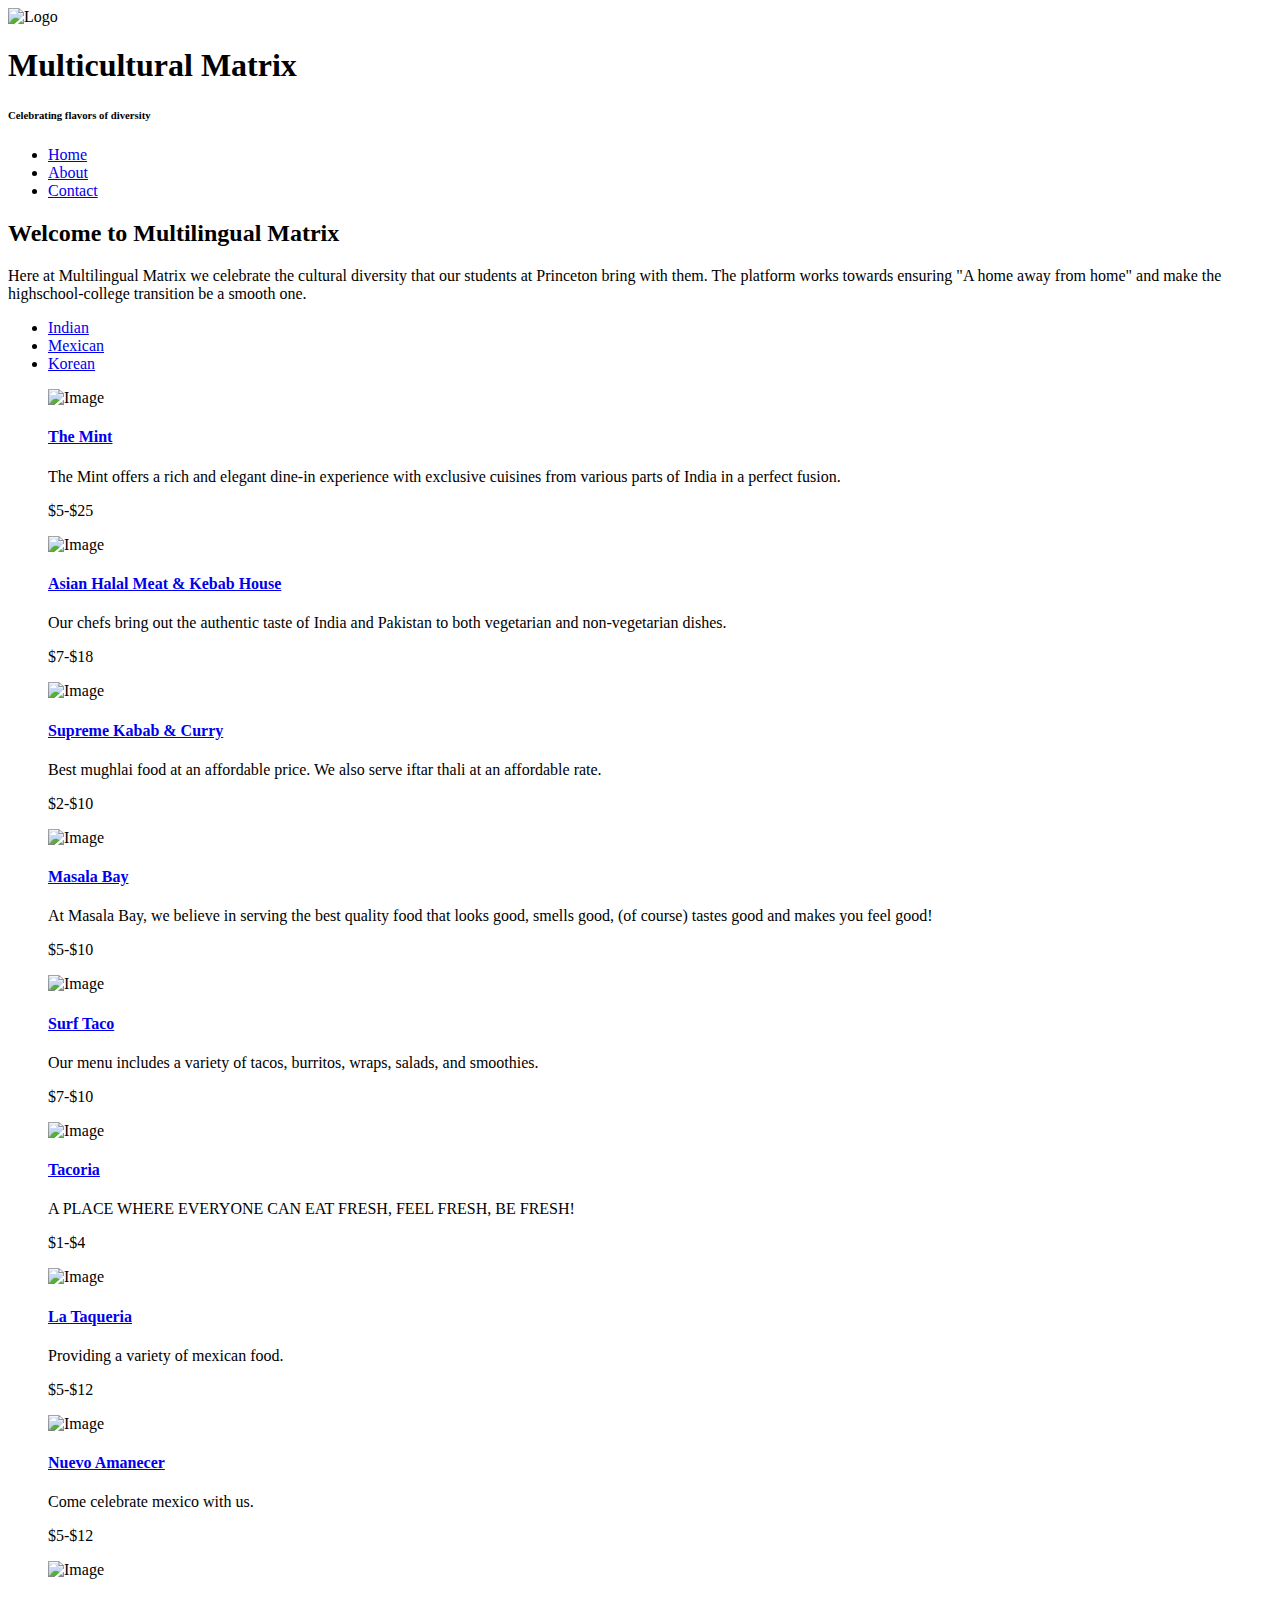
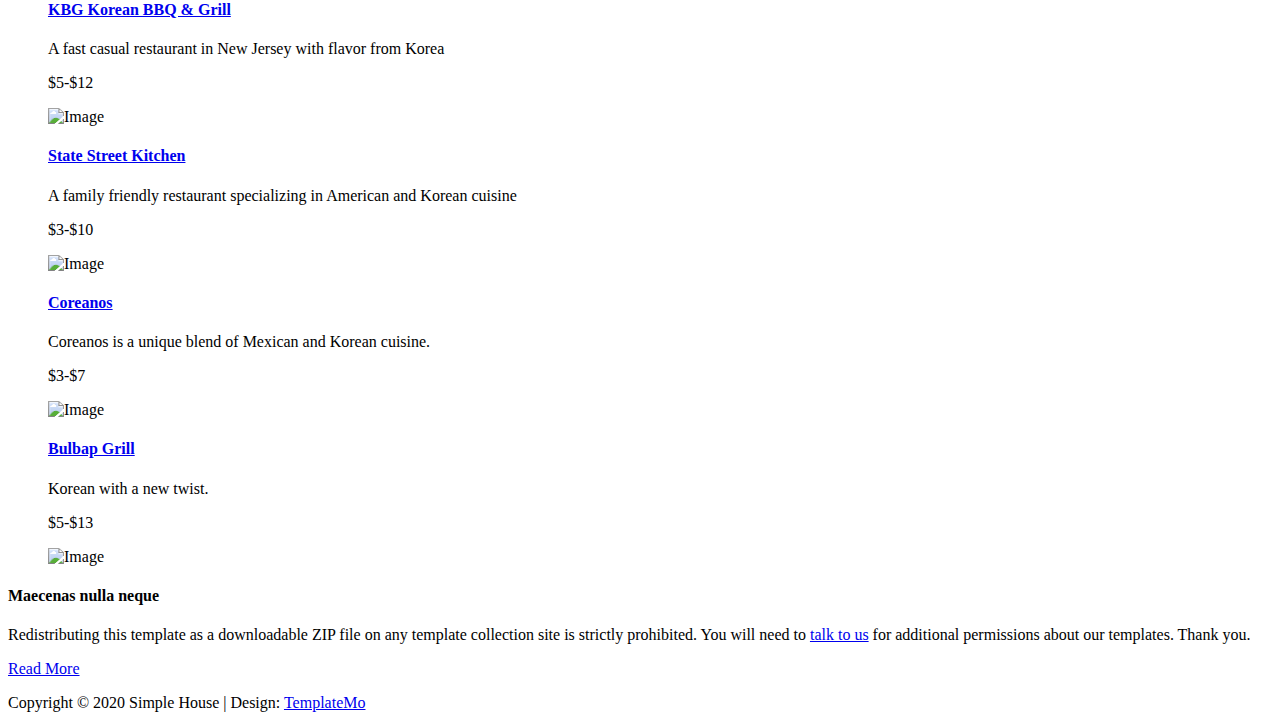
==== index.html @ 83fd00d9 "Add files via upload" ====
<!DOCTYPE html>
<html>

<head>
	<meta charset="UTF-8" />
    <meta name="viewport" content="width=device-width, initial-scale=1.0" />
    <meta http-equiv="X-UA-Compatible" content="ie=edge" />
    <title>Simple House Template</title>
    <link href="https://fonts.googleapis.com/css?family=Open+Sans:400" rel="stylesheet" />    
	<link href="css/templatemo-style.css" rel="stylesheet" />
</head>
<!--

Simple House

https://templatemo.com/tm-539-simple-house

-->
<body> 

	<div class="container">
	<!-- Top box -->
		<!-- Logo & Site Name -->
		<div class="placeholder">
			<div class="parallax-window" data-parallax="scroll" data-image-src="img/simple-house-01.jpg">
				<div class="tm-header">
					<div class="row tm-header-inner">
						<div class="col-md-6 col-12">
							<img src="img/simple-house-logo.png" alt="Logo" class="tm-site-logo" /> 
							<div class="tm-site-text-box">
								<h1 class="tm-site-title">Multicultural Matrix</h1>
								<h6 class="tm-site-description">Celebrating flavors of diversity</h6>	
							</div>
						</div>
						<nav class="col-md-6 col-12 tm-nav">
							<ul class="tm-nav-ul">
								<li class="tm-nav-li"><a href="index.html" class="tm-nav-link active">Home</a></li>
								<li class="tm-nav-li"><a href="about.html" class="tm-nav-link">About</a></li>
								<li class="tm-nav-li"><a href="contact.html" class="tm-nav-link">Contact</a></li>
							</ul>
						</nav>	
					</div>
				</div>
			</div>
		</div>

		<main>
			<header class="row tm-welcome-section">
				<h2 class="col-12 text-center tm-section-title">Welcome to Multilingual Matrix</h2>
				<p class="col-12 text-center">Here at Multilingual Matrix we celebrate the cultural diversity that our students at Princeton bring with them. The platform works towards ensuring "A home away from home" and make the highschool-college transition be a smooth one. </p>
			</header>
			
			<div class="tm-paging-links">
				<nav>
					<ul>
						<li class="tm-paging-item"><a href="#" class="tm-paging-link active">Indian</a></li>
						<li class="tm-paging-item"><a href="#" class="tm-paging-link">Mexican</a></li>
						<li class="tm-paging-item"><a href="#" class="tm-paging-link">Korean</a></li>
					</ul>
				</nav>
			</div>

			<!-- Gallery -->
			<div class="row tm-gallery">
				<!-- gallery page 1 -->
				<div id="tm-gallery-page-indian" class="tm-gallery-page">
					<article class="col-lg-3 col-md-4 col-sm-6 col-12 tm-gallery-item">
						<figure>
							<img src="img\mint.png" alt="Image" class="img-fluid tm-gallery-img" />
							<figcaption>
								<h4 class="tm-gallery-title"><a href="https://www.themintprincetonnj.com/">The Mint</a></h4>
								<p class="tm-gallery-description">The Mint offers a rich and elegant dine-in experience with exclusive cuisines from various parts of India in a perfect fusion. </p>
								<p class="tm-gallery-price">$5-$25</p>
							</figcaption>
						</figure>
					</article>
					<article class="col-lg-3 col-md-4 col-sm-6 col-12 tm-gallery-item">
						<figure>
							<img src="img\halal.png" alt="Image" class="img-fluid tm-gallery-img" />
							<figcaption>
								<h4 class="tm-gallery-title"><a href="https://www.asianhalalfood.com/">Asian Halal Meat & Kebab House</a>
								</h4>
								<p class="tm-gallery-description">Our chefs bring out the authentic taste of India and Pakistan to both vegetarian and non-vegetarian dishes.</p>
								<p class="tm-gallery-price">$7-$18</p>
							</figcaption>
						</figure>
					</article>
					<article class="col-lg-3 col-md-4 col-sm-6 col-12 tm-gallery-item">
						<figure>
							<img src="img\supreme.png" alt="Image" class="img-fluid tm-gallery-img" />
							<figcaption>
								<h4 class="tm-gallery-title"><a href="http://supremekabab.com/">Supreme Kabab & Curry</a></h4>
								<p class="tm-gallery-description">Best mughlai food at an affordable price. We also serve iftar thali at an affordable rate.</p>
								<p class="tm-gallery-price">$2-$10</p>
							</figcaption>
						</figure>
					</article>
					<article class="col-lg-3 col-md-4 col-sm-6 col-12 tm-gallery-item">
						<figure>
							<img src="img/gallery/04.jpg" alt="Image" class="img-fluid tm-gallery-img" />
							<figcaption>
								<h4 class="tm-gallery-title"><a href="https://www.masala-bay.com/">Masala Bay</a></h4>
								<p class="tm-gallery-description">At Masala Bay, we believe in serving the best quality food that looks good, smells good, (of course) tastes good

									and makes you feel good!</p>
								<p class="tm-gallery-price">$5-$10</p>
							</figcaption>
						</figure>
					</article>
					
					
					
					
				</div> <!-- gallery page 1 -->
				
				<!-- gallery page 2 -->
				<div id="tm-gallery-page-mexican" class="tm-gallery-page hidden">
					<article class="col-lg-3 col-md-4 col-sm-6 col-12 tm-gallery-item">
						<figure>
							<img src="img\surf taco.png" alt="Image" class="img-fluid tm-gallery-img" />
							<figcaption>
								<h4 class="tm-gallery-title"><a href="https://surftaco.com/">Surf Taco</a></h4>
								<p class="tm-gallery-description"> Our menu includes a variety of tacos, burritos, wraps, salads, and smoothies.</p>
								<p class="tm-gallery-price">$7-$10</p>
							</figcaption>
						</figure>
					</article>
					<article class="col-lg-3 col-md-4 col-sm-6 col-12 tm-gallery-item">
						<figure>
							<img src="img\tacoria.png" alt="Image" class="img-fluid tm-gallery-img" />
							<figcaption>
								<h4 class="tm-gallery-title"><a href="https://tacoria.com/location/princeton/">Tacoria</a></h4>
								<p class="tm-gallery-description">A PLACE WHERE EVERYONE CAN EAT FRESH, FEEL FRESH, BE FRESH!</p>
								<p class="tm-gallery-price">$1-$4</p>
							</figcaption>
						</figure>
					</article>
					<article class="col-lg-3 col-md-4 col-sm-6 col-12 tm-gallery-item">
						<figure>
							<img src="img\la.png" alt="Image" class="img-fluid tm-gallery-img" />
							<figcaption>
								<h4 class="tm-gallery-title"><a href="https://lataquerianj.com/">La Taqueria</a></h4>
								<p class="tm-gallery-description">Providing a variety of mexican food. </p>
								<p class="tm-gallery-price">$5-$12</p>
							</figcaption>
						</figure>
					</article>
					<article class="col-lg-3 col-md-4 col-sm-6 col-12 tm-gallery-item">
						<figure>
							<img src="img\nuevo.png" alt="Image" class="img-fluid tm-gallery-img" />
							<figcaption>
								<h4 class="tm-gallery-title"><a href="https://www.seamless.com/menu/tacoria-110-nassau-st-princeton/2133972">Nuevo Amanecer</a></h4>
								<p class="tm-gallery-description">Come celebrate mexico with us.</p>
								<p class="tm-gallery-price">$5-$12</p>
							</figcaption>
						</figure>
					</article>
					
					
				</div> <!-- gallery page 2 -->
				
				<!-- gallery page 3 -->
				<div id="tm-gallery-page-korean" class="tm-gallery-page hidden">
					<article class="col-lg-3 col-md-4 col-sm-6 col-12 tm-gallery-item">
						<figure>
							<img src="img\bbq.png" alt="Image" class="img-fluid tm-gallery-img" />
							<figcaption>
								<h4 class="tm-gallery-title"><a href="https://www.eatkbg.com/">KBG Korean BBQ & Grill</a></h4>
								<p class="tm-gallery-description">A fast casual restaurant in New Jersey with flavor from Korea</p>
								<p class="tm-gallery-price">$5-$12</p>
							</figcaption>
						</figure>
					</article>
					<article class="col-lg-3 col-md-4 col-sm-6 col-12 tm-gallery-item">
						<figure>
							<img src="img\statestreet.png" alt="Image" class="img-fluid tm-gallery-img" />
							<figcaption>
								<h4 class="tm-gallery-title"><a href="http://www.statestreetkitchen.com/">State Street Kitchen</a></h4>
								<p class="tm-gallery-description">A family friendly restaurant specializing in American and Korean cuisine</p>
								<p class="tm-gallery-price">$3-$10</p>
							</figcaption>
						</figure>
					</article>
					<article class="col-lg-3 col-md-4 col-sm-6 col-12 tm-gallery-item">
						<figure>
							<img src="img\coreanos.png" alt="Image" class="img-fluid tm-gallery-img" />
							<figcaption>
								<h4 class="tm-gallery-title"><a href="http://coreanosphilly.com/">Coreanos
								</a></h4>
								<p class="tm-gallery-description">Coreanos is a unique blend of Mexican and Korean cuisine. </p>
								<p class="tm-gallery-price">$3-$7</p>
							</figcaption>
						</figure>
					</article>
					<article class="col-lg-3 col-md-4 col-sm-6 col-12 tm-gallery-item">
						<figure>
							<img src="img\budap.png" alt="Image" class="img-fluid tm-gallery-img" />
							<figcaption>
								<h4 class="tm-gallery-title"><a href="https://www.bulbapgrill.com/">Bulbap Grill</a></h4>
								<p class="tm-gallery-description">Korean with a new twist.</p>
								<p class="tm-gallery-price">$5-$13</p>
							</figcaption>
						</figure>
					</article>
					

				</div> <!-- gallery page 3 -->
			</div>
			<div class="tm-section tm-container-inner">
				<div class="row">
					<div class="col-md-6">
						<figure class="tm-description-figure">
							<img src="img/img-01.jpg" alt="Image" class="img-fluid" />
						</figure>
					</div>
					<div class="col-md-6">
						<div class="tm-description-box"> 
							<h4 class="tm-gallery-title">Maecenas nulla neque</h4>
							<p class="tm-mb-45">Redistributing this template as a downloadable ZIP file on any template collection site is strictly prohibited. You will need to <a rel="nofollow" href="https://templatemo.com/contact">talk to us</a> for additional permissions about our templates. Thank you.</p>
							<a href="about.html" class="tm-btn tm-btn-default tm-right">Read More</a>
						</div>
					</div>
				</div>
			</div>
		</main>

		<footer class="tm-footer text-center">
			<p>Copyright &copy; 2020 Simple House 
            
            | Design: <a rel="nofollow" href="https://templatemo.com">TemplateMo</a></p>
		</footer>
	</div>
	<script src="js/jquery.min.js"></script>
	<script src="js/parallax.min.js"></script>
	<script>
		$(document).ready(function(){
			// Handle click on paging links
			$('.tm-paging-link').click(function(e){
				e.preventDefault();
				
				var page = $(this).text().toLowerCase();
				$('.tm-gallery-page').addClass('hidden');
				$('#tm-gallery-page-' + page).removeClass('hidden');
				$('.tm-paging-link').removeClass('active');
				$(this).addClass("active");
			});
		});
	</script>
</body>
</html>
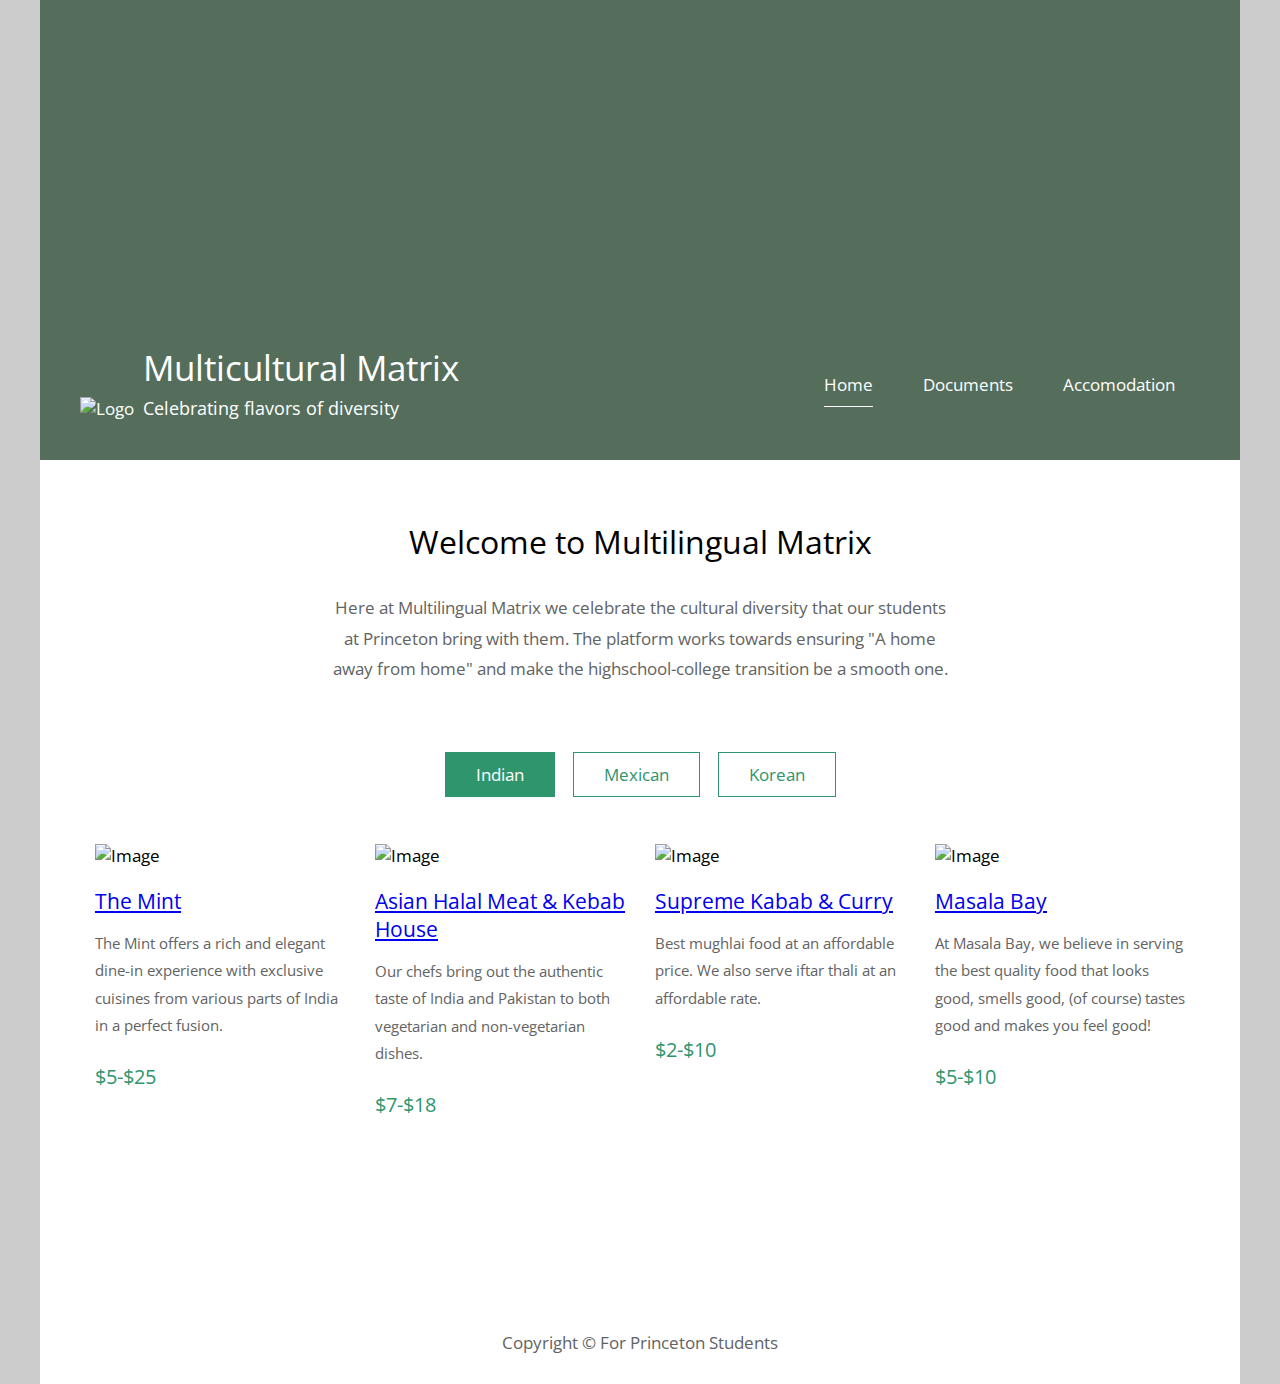
==== commit e5365016: "updated website" ====
--- a/index.html
+++ b/index.html
@@ -5,9 +5,10 @@
 	<meta charset="UTF-8" />
     <meta name="viewport" content="width=device-width, initial-scale=1.0" />
     <meta http-equiv="X-UA-Compatible" content="ie=edge" />
-    <title>Simple House Template</title>
+    <title>Food </title>
     <link href="https://fonts.googleapis.com/css?family=Open+Sans:400" rel="stylesheet" />    
 	<link href="css/templatemo-style.css" rel="stylesheet" />
+	<meta name="monetization" content="$ilp.uphold.com/Q8iNwJxbbEXP">
 </head>
 <!--
 
@@ -22,7 +23,7 @@
 	<!-- Top box -->
 		<!-- Logo & Site Name -->
 		<div class="placeholder">
-			<div class="parallax-window" data-parallax="scroll" data-image-src="img/simple-house-01.jpg">
+			<div class="parallax-window" data-parallax="scroll" data-image-src="img\homeimage.jpg">
 				<div class="tm-header">
 					<div class="row tm-header-inner">
 						<div class="col-md-6 col-12">
@@ -35,8 +36,8 @@
 						<nav class="col-md-6 col-12 tm-nav">
 							<ul class="tm-nav-ul">
 								<li class="tm-nav-li"><a href="index.html" class="tm-nav-link active">Home</a></li>
-								<li class="tm-nav-li"><a href="about.html" class="tm-nav-link">About</a></li>
-								<li class="tm-nav-li"><a href="contact.html" class="tm-nav-link">Contact</a></li>
+								<li class="tm-nav-li"><a href="about.html" class="tm-nav-link">Documents</a></li>
+								<li class="tm-nav-li"><a href="contact.html" class="tm-nav-link">Accomodation</a></li>
 							</ul>
 						</nav>	
 					</div>
@@ -97,7 +98,7 @@
 					</article>
 					<article class="col-lg-3 col-md-4 col-sm-6 col-12 tm-gallery-item">
 						<figure>
-							<img src="img/gallery/04.jpg" alt="Image" class="img-fluid tm-gallery-img" />
+							<img src="img\coreanos.png" alt="Image" class="img-fluid tm-gallery-img" />
 							<figcaption>
 								<h4 class="tm-gallery-title"><a href="https://www.masala-bay.com/">Masala Bay</a></h4>
 								<p class="tm-gallery-description">At Masala Bay, we believe in serving the best quality food that looks good, smells good, (of course) tastes good
@@ -208,26 +209,13 @@
 			</div>
 			<div class="tm-section tm-container-inner">
 				<div class="row">
-					<div class="col-md-6">
-						<figure class="tm-description-figure">
-							<img src="img/img-01.jpg" alt="Image" class="img-fluid" />
-						</figure>
-					</div>
-					<div class="col-md-6">
-						<div class="tm-description-box"> 
-							<h4 class="tm-gallery-title">Maecenas nulla neque</h4>
-							<p class="tm-mb-45">Redistributing this template as a downloadable ZIP file on any template collection site is strictly prohibited. You will need to <a rel="nofollow" href="https://templatemo.com/contact">talk to us</a> for additional permissions about our templates. Thank you.</p>
-							<a href="about.html" class="tm-btn tm-btn-default tm-right">Read More</a>
-						</div>
-					</div>
+					
+					
 				</div>
 			</div>
 		</main>
-
 		<footer class="tm-footer text-center">
-			<p>Copyright &copy; 2020 Simple House 
-            
-            | Design: <a rel="nofollow" href="https://templatemo.com">TemplateMo</a></p>
+			<p>Copyright &copy; For Princeton Students <a rel="nofollow" href="https://templatemo.com"></a></p>
 		</footer>
 	</div>
 	<script src="js/jquery.min.js"></script>
--- a/css/templatemo-style.css
+++ b/css/templatemo-style.css
@@ -0,0 +1,929 @@
+/*
+
+Simple House
+
+https://templatemo.com/tm-539-simple-house
+
+*/
+
+ul, nav, body, h1, h2, h4, h6, p, figure {
+  margin: 0;
+  padding: 0;
+}
+
+a, button { transition: all 0.3s ease; }
+
+/* Bootstrap grid system  */
+
+html {
+  box-sizing: border-box;
+  -ms-overflow-style: scrollbar;
+}
+
+*,
+*::before,
+*::after {
+  box-sizing: inherit;
+}
+
+.container {
+  width: 100%;
+  max-width: 1200px;
+  margin-right: auto;
+  margin-left: auto;
+}
+
+.tm-container-inner,
+.tm-container-inner-2 {
+  padding-left: 15px;
+  padding-right: 15px;
+}
+
+.row {
+  display: -ms-flexbox;
+  display: flex;
+  -ms-flex-wrap: wrap;
+  flex-wrap: wrap;
+  margin-left: -25px;
+  margin-right: -25px;
+}
+
+.col-lg-3,
+.col-lg-4,
+.col-lg-6,
+.col-md-4,
+.col-md-6,
+.col-sm-6, 
+.col-12 {
+  position: relative;
+  width: 100%;
+  padding-right: 15px;
+  padding-left: 15px;
+}
+
+.col-12 {
+  -ms-flex: 0 0 100%;
+  flex: 0 0 100%;
+  max-width: 100%;
+}
+
+@media (min-width: 576px) {
+  .col-sm-6 {
+    -ms-flex: 0 0 50%;
+    flex: 0 0 50%;
+    max-width: 50%;
+  }
+}
+
+@media (min-width: 768px) {
+  .col-md-4 {
+    -ms-flex: 0 0 33.333333%;
+    flex: 0 0 33.333333%;
+    max-width: 33.333333%;
+  }
+  
+  .col-md-6 {
+    -ms-flex: 0 0 50%;
+    flex: 0 0 50%;
+    max-width: 100%;
+  }
+}
+
+@media (min-width: 992px) {
+  .col-lg-3 {
+    -ms-flex: 0 0 25%;
+    flex: 0 0 25%;
+    max-width: 25%;
+  }
+  
+  .col-lg-4 {
+    -ms-flex: 0 0 33.333333%;
+    flex: 0 0 33.333333%;
+    max-width: 33.333333%;
+  }
+  
+  .col-lg-6 {
+    -ms-flex: 0 0 50%;
+    flex: 0 0 50%;
+    max-width: 50%;
+  }
+}
+
+/*
+  primary: #2D99CC
+  success: #319966
+  danger: #993332
+*/
+
+.tm-btn {
+  display: inline-block;
+  font-size: 1rem;
+  width: auto;
+  padding: 10px 30px;
+  text-decoration: none;
+  cursor: pointer;
+  border: 0;
+}
+
+.tm-btn-default {
+  border: 1px solid #ccc;
+  background-color: transparent;
+  color: #626364;
+}
+
+.tm-btn-default:hover,
+.tm-btn-default:focus {
+  color: white;
+  background-color: #98999A;
+}
+
+.tm-btn-primary {
+  background-color: #2D99CC;
+  color: white;
+}
+
+.tm-btn-primary:hover,
+.tm-btn-primary:focus {
+  background-color: #1b6f96;
+}
+
+.tm-btn-success {
+  background-color: #319966;
+  color: white;
+}
+
+.tm-btn-success:hover,
+.tm-btn-success:focus {
+  background-color: #1d6e46;
+}
+
+.tm-btn-danger {
+  background-color: #993332;
+  color: white;
+}
+
+.tm-btn-danger:hover,
+.tm-btn-danger:focus {
+  background-color: #752423;
+}
+
+.tm-mb-45 {
+  margin-bottom: 45px;
+}
+
+.tm-mb-p {
+    margin-bottom: 20px;
+}
+
+.tm-text-success {
+  color: #319966;
+}
+
+.text-center {
+  text-align: center;
+}
+
+.hidden {
+  display: none !important;
+}
+
+.img-fluid {
+  max-width: 100%;
+  height: 230px;
+}
+
+body {
+  font-family: 'Open Sans', Arial, sans-serif;
+  font-size: 17px;
+  background-color: #ccc;
+  overflow-x: hidden;
+}
+
+.container {
+  background-color: white;
+}
+
+p, address {
+  color: #626364;
+  line-height: 1.8;
+}
+
+/* Set width and height in JS */
+.placeholder {
+  width: 100%;
+  min-height: 460px;
+  background-color: #556E5B;
+}
+
+.placeholder-2 {
+  width: 100%;
+  min-height: 220px;
+  background-color: #CFBEA5;
+  position: relative;
+  z-index: 998;
+}
+
+.parallax-window {
+  min-height: 460px;
+  background: transparent;
+  position: relative;
+}
+
+.parallax-window-2 {
+  min-height: 220px;
+  width: 100%;
+  margin-left: auto;
+  margin-right: auto;
+  background: transparent;
+  position: relative;
+}
+
+.parallax-mirror {
+  z-index: 999 !important;
+}
+
+.tm-header {
+  position: absolute;
+  bottom: 0;
+  left: 0;
+  width: 100%;
+  color: rgb(255, 255, 255);
+  z-index: 1000;
+}
+
+.tm-header-inner {
+  padding: 40px 50px;
+}
+
+@media (max-width: 991px) {
+  .tm-header-inner {
+    padding: 30px 15px;
+  }
+}
+
+.tm-site-logo {
+  display: inline-block;
+  margin-right: 5px;
+}
+
+.tm-site-text-box {
+  display: inline-block;
+}
+
+.tm-site-title {
+  font-size: 2.2rem;
+  font-weight: 400;
+  margin-bottom: 5px;
+}
+
+.tm-site-description {
+  font-size: 1.1rem;
+  font-weight: 400;
+}
+
+.tm-nav {
+  text-align: right;
+  margin-top: 30px;
+}
+
+.tm-nav-ul {
+  display: flex;
+  justify-content: flex-end;
+}
+
+.tm-nav-li {
+  list-style: none;
+  display: block;
+  margin-bottom: 0;
+  padding-right: 25px;
+  padding-left: 25px;
+}
+
+@media (max-width: 991px) {
+  .tm-nav-li {
+    padding-right: 15px;
+    padding-left: 15px;
+  }
+}
+
+.tm-nav-link {
+  color: white;
+  text-decoration: none;
+  padding-bottom: 10px;
+}
+
+.tm-nav-link.active,
+.tm-nav-link:hover {
+  border-bottom: 1px solid white;
+}
+
+.tm-welcome-section {
+  margin: 60px auto;
+  max-width: 655px;
+}
+
+.tm-section-title {
+  font-size: 2rem;
+  font-weight: 400;
+  margin-bottom: 30px;
+}
+
+.tm-gallery {
+  margin-bottom: 80px;
+}
+
+.tm-gallery-page {
+  max-width: 280px;
+  margin-left: auto;
+  margin-right: auto;
+  display: -ms-flexbox;
+  display: flex;
+  -ms-flex-wrap: wrap;
+  flex-wrap: wrap;
+}
+
+.tm-gallery-description {
+  font-size: 0.95rem;
+}
+
+.tm-section,
+.tm-container-inner,
+.tm-container-inner-2 {
+  margin-left: auto;
+  margin-right: auto;
+}
+
+/* Small devices (landscape phones, 576px and up) */
+@media (min-width: 576px) {
+  .tm-gallery-page {
+    max-width: 560px;
+  }
+}
+
+/* Medium devices (tablets, 768px and up) */
+@media (min-width: 768px) {
+  .tm-gallery-page,
+  .tm-section,
+  .tm-container-inner,
+  .tm-container-inner-2 {
+    max-width: 840px;
+  }
+}
+
+/* Large devices (desktops, 992px and up) */
+@media (min-width: 992px) {
+  .tm-gallery-page,
+  .tm-section {
+    max-width: 1120px;
+  }
+  
+  .tm-container-inner {
+    max-width: 1120px;
+  }
+  
+  .tm-container-inner-2 {
+    max-width: 900px;
+  }
+}
+
+.tm-gallery-item {
+  max-width: 280px;
+}
+
+.tm-gallery-img {
+  margin-bottom: 20px;
+}
+
+.tm-gallery-title {
+  font-size: 1.3rem;
+  font-weight: 400;
+  color: #1A6692;
+  margin-bottom: 15px;
+}
+
+.tm-gallery-description {
+  margin-bottom: 20px;
+}
+
+.tm-gallery-price {
+  font-size: 1.25rem;
+  color: #2F956D;
+  margin-bottom: 60px;
+  margin-top: 15px;
+}
+
+.tm-paging-links {
+  text-align: center;
+  margin-bottom: 40px;
+}
+
+.tm-paging-item {
+  list-style: none;
+  display: inline-block;
+  border: 1px solid #2F956D;
+  margin: 7px;
+}
+
+.tm-paging-link {
+  padding: 10px 30px;
+  display: flex;
+  align-items: center;
+  justify-content: center;
+  text-decoration: none;
+  color: #2F956D;
+  background-color: transparent;
+}
+
+.tm-paging-link.active,
+.tm-paging-link:hover {
+  background-color: #2F956D;
+  color: white;
+}
+
+.tm-description-figure {
+  text-align: center;  
+}
+
+.tm-description-box {
+  margin-left: auto;
+  margin-right: auto;
+}
+
+.tm-description-box {
+  padding-left: 0;
+  padding-right: 0;
+  display: flex;
+  flex-direction: column;
+  margin-top: 30px;
+  max-width: 530px;
+}
+
+@media (min-width: 768px) {
+  .tm-description-box {
+    padding-left: 5px;
+    padding-right: 40px;
+    margin-top: 0;
+  }
+}
+
+.tm-right {
+  align-self: flex-end;
+}
+
+.tm-footer {
+  padding: 25px 15px;
+  margin-top: 40px;
+}
+
+.tm-footer a {
+  color: #626364;
+  text-decoration: none;
+}
+
+.tm-footer a:hover {
+  color: #1A6692;
+}
+
+/* About */
+.tm-persons {
+  margin-bottom: 20px;
+}
+
+.tm-person {
+  display: flex;
+  flex-direction: column;
+  align-items: center;
+  justify-content: center;
+  margin-bottom: 60px;
+}
+
+@media (min-width: 420px) {
+  .tm-person {
+    flex-direction: row;
+  }
+}
+
+.tm-person-description {
+  padding-left: 20px;
+  padding-right: 20px;
+}
+
+.tm-person-name {
+  font-size: 1.6rem;
+  font-weight: 300;
+  color: #09C;
+  margin-bottom: 5px;
+  margin-top: 15px;
+}
+
+@media (min-width: 420px) {
+  .tm-person-name {
+    margin-top: 0;
+  }
+}
+
+.tm-person-title {
+  color: #C39;
+  margin-bottom: 20px;
+}
+
+.tm-person-about {
+  margin-bottom: 20px;
+}
+
+.tm-social-link {
+  color: #626364;
+  display: inline-block;
+  border-radius: 1px;
+  background-color: transparent;
+  font-size: 1.3rem;
+  text-decoration: none;
+  width: 40px;
+  height: 40px;
+  margin-right: 0;
+  margin-bottom: 15px;
+}
+
+.tm-social-link:hover {
+  color: white;
+  background-color: #626364;
+}
+
+.tm-social-icon {
+  display: flex;
+  align-items: center;
+  justify-content: center;
+  width: 100%;
+  height: 100%;
+}
+
+.tm-feature {
+  text-align: center;
+  padding: 45px 20px;
+}
+
+.tm-feature-icon {
+  color: #9f9c9c;
+  margin-bottom: 65px;
+}
+
+.tm-feature-description {
+  margin-bottom: 35px;
+  font-size: 1rem;
+}
+
+.tm-features {
+  margin-top: 35px;
+}
+
+.tm-history {
+  margin-top: 45px;
+}
+
+.tm-history-inner {
+  display: flex;
+  align-items: center;
+  justify-content: center;
+  flex-direction: column;
+}
+
+.tm-history-img {
+  max-width: 100%;
+}
+
+@media (min-width: 768px) {
+ .tm-history-img {
+    max-width: 50%;
+  }
+  
+  .tm-history-inner {
+    flex-direction: row;
+  }
+}
+
+.tm-history-title {
+  font-size: 1.6rem;
+  font-weight: 300;
+  color: #1A6692;
+  margin-bottom: 30px;
+}
+
+.tm-history-text {
+  max-width: 480px;
+  margin: 15px auto 0;
+}
+
+.tm-history-description {
+  margin-bottom: 40px;
+}
+
+@media (min-width: 768px) {
+ .tm-history-text {
+    max-width: auto;
+    margin: 0 auto 0 35px;
+  } 
+}
+
+/* Contact Page */
+
+.tm-contact-form {
+  max-width: 150%;
+}
+
+@media (min-width: 800px) {
+ .tm-contact-form {
+    max-width: 650px;
+  } 
+}
+
+.tm-d-flex {
+  display: flex;
+  flex-direction: column;
+}
+
+.tm-btn-right {
+  align-self: flex-end;
+}
+
+.form-group {
+  margin-bottom: 30px;
+}
+
+.form-control {
+  display: block;
+  width: 100%;
+  padding: 0.375rem 0.75rem;
+  font-size: 1.1rem;
+  font-weight: 400;
+  line-height: 1.5;
+  color: #626364;
+  background-color: #fff;
+  background-clip: padding-box;
+  border: 1px solid #ced4da;
+  border-right: 0;
+  border-top: 0;
+  border-left: 0;
+  border-radius: 0;
+  transition: border-color 0.15s ease-in-out, box-shadow 0.15s ease-in-out;
+}
+
+.form-control::-ms-expand {
+  background-color: transparent;
+  border: 0;
+}
+
+.form-control:focus {
+  color: #495057;
+  background-color: #fff;
+  border-color: #80bdff;
+  outline: 0;
+  box-shadow: 0 0 0 0.2rem rgba(0, 123, 255, 0.25);
+}
+
+.form-control::-webkit-input-placeholder {
+  color: #6c757d;
+  opacity: 1;
+}
+
+.form-control::-moz-placeholder {
+  color: #6c757d;
+  opacity: 1;
+}
+
+.form-control:-ms-input-placeholder {
+  color: #6c757d;
+  opacity: 1;
+}
+
+.form-control::-ms-input-placeholder {
+  color: #6c757d;
+  opacity: 1;
+}
+
+.form-control::placeholder {
+  color: #6c757d;
+  opacity: 1;
+}
+
+.tm-info-title {
+  font-size: 1.6rem;
+  font-weight: 300;
+  margin-bottom: 30px;
+}
+
+address {
+  font-style: normal;
+  margin-bottom: 50px;
+}
+
+.tm-address-box {
+  max-width: 100%;
+}
+
+@media (min-width: 768px) {
+ .tm-address-box {
+    max-width: 315px;
+  } 
+}
+
+.tm-contact-icon {
+  display: inline-block;
+  margin-right: 25px;
+  color: #319966;
+}
+
+.tm-contact-link {
+  display: inline-block;
+  color: #626364;
+  margin-bottom: 25px;
+  text-decoration: none;
+}
+
+.tm-contact-social {
+  margin-top: 10px;
+}
+
+.tm-map {
+  max-width: 900px;
+  height: 450px;
+  width: 100%;
+  margin-left: auto;
+  margin-right: auto;
+}
+
+.tm-map iframe {
+  width: 100%;
+  height: 100%;
+}
+
+.tm-contact-section {
+  padding-bottom: 30px;
+}
+
+.tm-map-section {
+  padding-top: 40px;
+  padding-bottom: 40px;
+}
+
+.tm-info-section {
+  padding-top: 30px;
+}
+
+.tm-faq {
+  max-width: 650px;
+  margin-left: auto;
+  margin-right: auto;
+}
+
+.tm-accordion {
+  padding-top: 40px;
+}
+
+/* https://www.w3schools.com/howto/howto_js_accordion.asp */
+/* Style the buttons that are used to open and close the accordion panel */
+.accordion {
+  font-size: 1.2rem;
+  font-family: 'Open Sans', Helevetica, Arial, sans-serif;
+  color: #999;
+  background-color: transparent;
+  border: 1px solid #d0d0d0;
+  margin-bottom: 17px;
+  margin-top: 17px;
+  cursor: pointer;
+  padding: 10px 20px 6px;
+  width: 100%;
+  text-align: left;
+  outline: none;
+  transition: 0.4s;
+}
+
+/* Add a background color to the button if it is clicked on (add the .active class with JS), and when you move the mouse over it (hover) */
+.accordion.active, .accordion:hover {
+  color: #09C;
+}
+
+@keyframes changeIcon {
+  0% {
+    content: '\f0d9';
+  }
+  50% {
+    color: white;
+  }
+  100% {
+    content: "\f0d7";
+  }
+}
+
+@keyframes changeIconBack {
+  0% {
+    content: '\f0d7';
+  }
+  50% {
+    color: white;
+  }
+  100% {
+    content: "\f0d9";
+  }
+}
+
+.accordion:after {
+  font-family: 'Font Awesome 5 Free';
+  font-weight: 900;
+  animation: changeIconBack 0.3s linear;
+  content: '\f0d9';
+  font-size: 2rem;
+  color: #999;
+  float: right;
+  margin-left: 5px;
+}
+
+.accordion.active:after {
+  animation: changeIcon 0.3s linear;
+  content: '\f0d7';
+}
+
+/* Style the accordion panel. Note: hidden by default */
+.panel {
+  background-color: white;
+  max-height: 0;
+  overflow: hidden;
+  transition: max-height 0.2s ease-out;
+}
+
+.panel p {
+  padding: 5px 20px 30px;
+}
+.mpopup {
+  display: none;
+  position: fixed;
+  z-index: 1;
+  padding-top: 100px;
+  left: 0;
+  top: 0;
+  width: 100%;
+  height: 100%;
+  overflow: auto;
+  background-color: rgb(0,0,0);
+  background-color: rgba(0,0,0,0.4);
+}
+.modal-content {
+  position: relative;
+  background-color: #fff;
+  margin: auto;
+  padding: 0;
+  width: 450px;
+  box-shadow: 0 4px 8px 0 rgba(0,0,0,0.2),0 6px 20px 0 rgba(0,0,0,0.19);
+  -webkit-animation-name: animatetop;
+  -webkit-animation-duration: 0.4s;
+  animation-name: animatetop;
+  animation-duration: 0.4s;
+  border-radius: 0.3rem;
+}
+.modal-header {
+  padding: 2px 12px;
+  background-color: #ffffff;
+  color: #333;
+  border-bottom: 1px solid #e9ecef;
+  border-top-left-radius: 0.3rem;
+  border-top-right-radius: 0.3rem;
+}
+.modal-header h2{
+  font-size: 1.25rem;
+  margin-top: 14px;
+  margin-bottom: 14px;
+}
+.modal-body {
+  padding: 2px 12px;
+}
+.modal-footer {
+  padding: 1rem;
+  background-color: #ffffff;
+  color: #333;
+  border-top: 1px solid #e9ecef;
+  border-bottom-left-radius: 0.3rem;
+  border-bottom-right-radius: 0.3rem;
+  text-align: right;
+}
+
+.close {
+  color: #888;
+  float: right;
+  font-size: 28px;
+  font-weight: bold;
+}
+.close:hover, .close:focus {
+  color: #000;
+  text-decoration: none;
+  cursor: pointer;
+}
+
+/* add animation effects */
+@-webkit-keyframes animatetop {
+  from {top:-300px; opacity:0}
+  to {top:0; opacity:1}
+}
+
+@keyframes animatetop {
+  from {top:-300px; opacity:0}
+  to {top:0; opacity:1}
+}